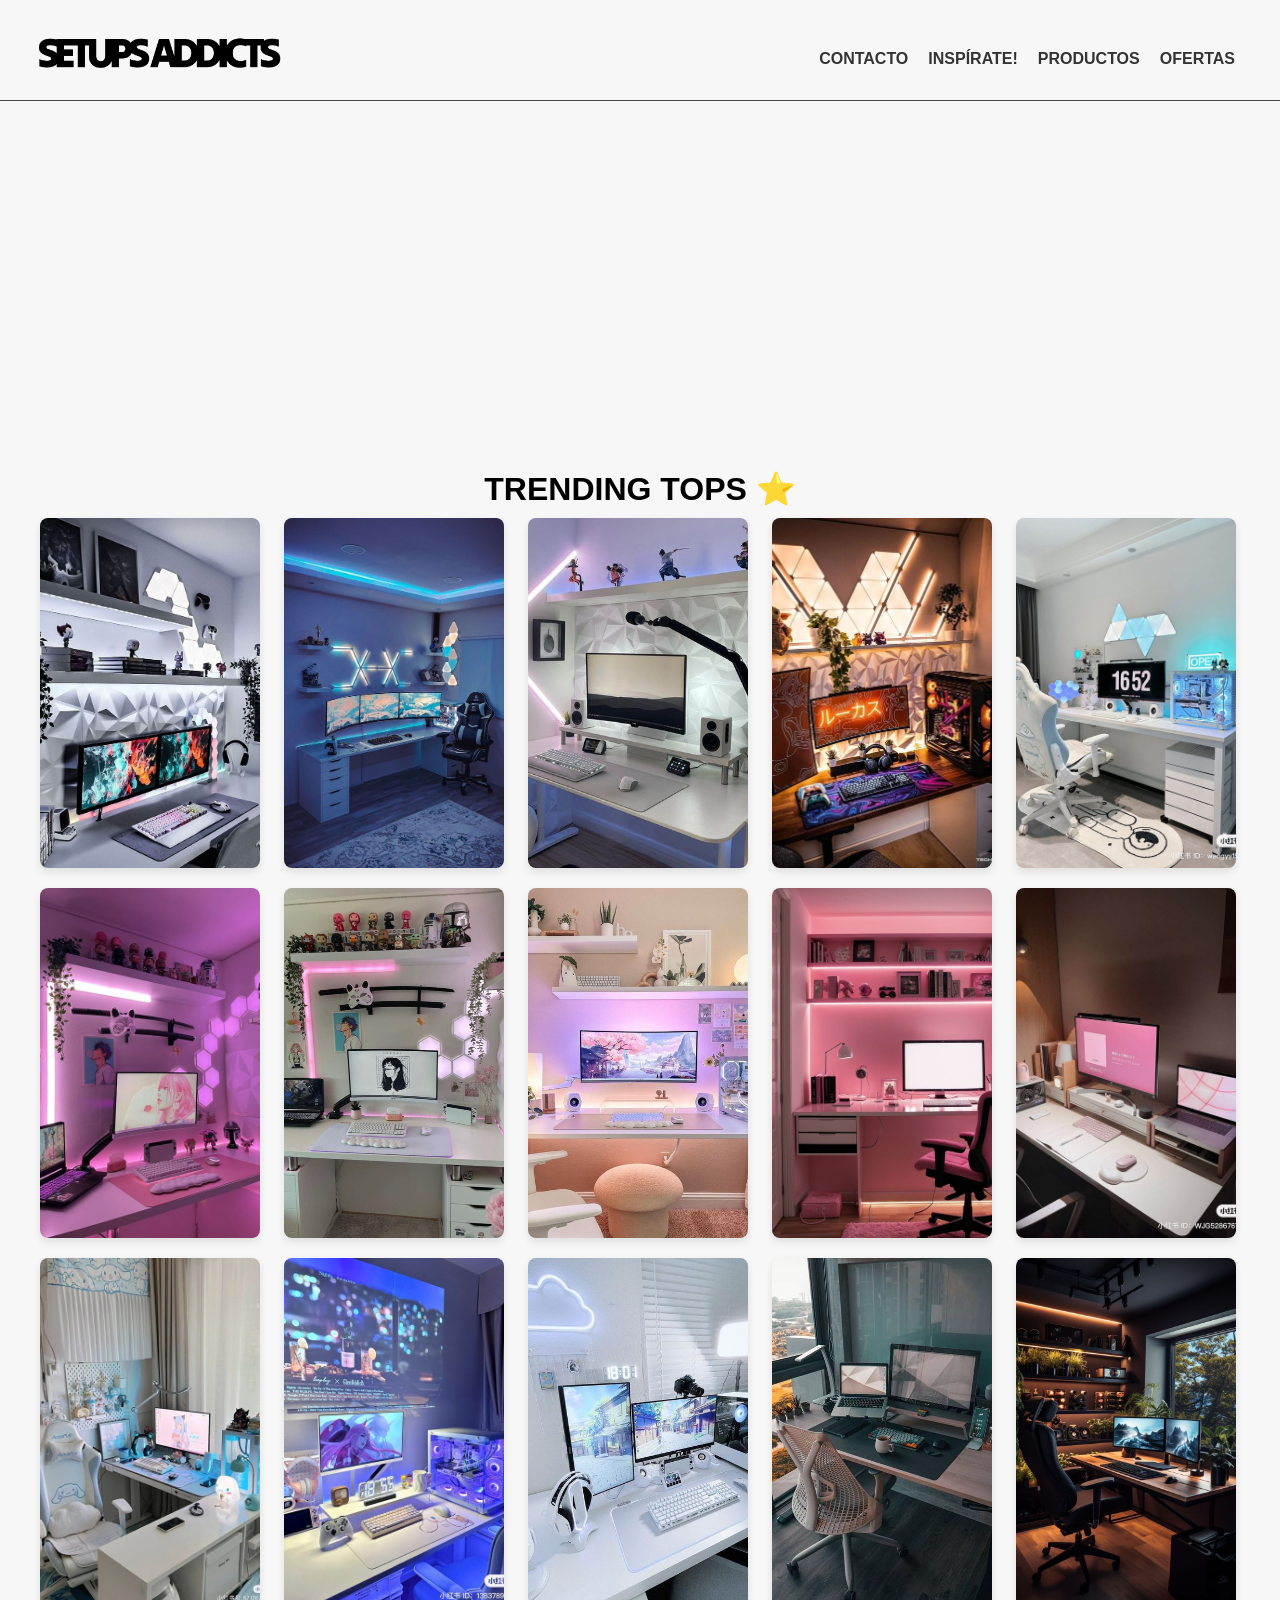
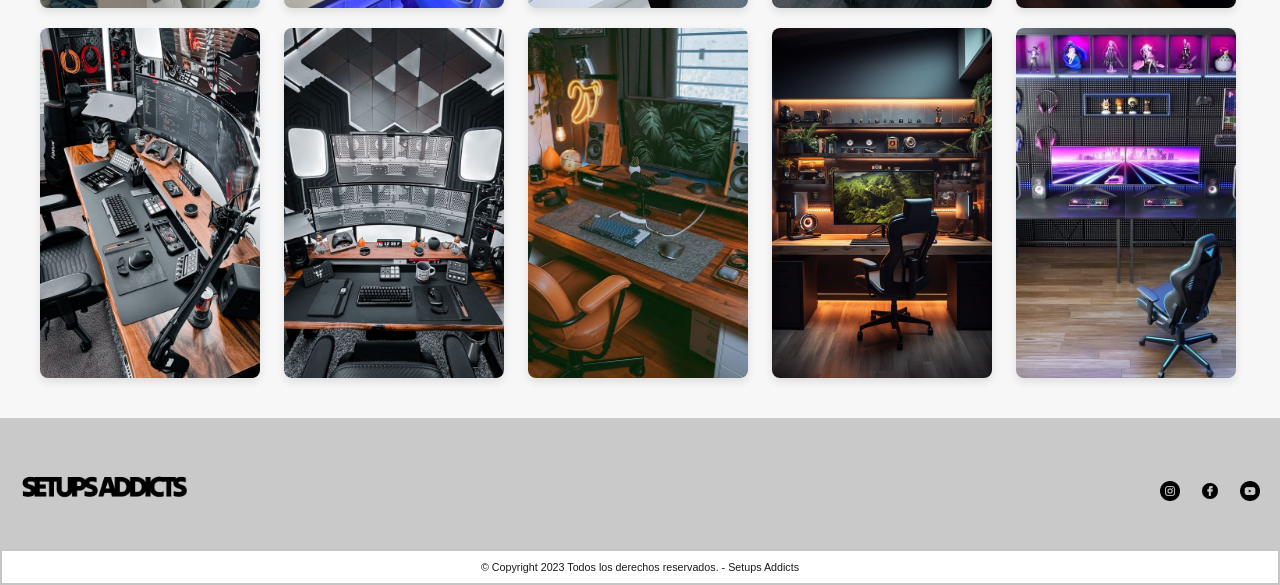
==== INSPIRATE/inspirate.html @ 832dd305 "Inicial" ====
<!DOCTYPE html>
<html lang="es">
<head>
    <meta charset="UTF-8">
    <meta name="viewport" content="width=device-width, initial-scale=1.0">
    <link rel="stylesheet" href="../CSS/estilos.css">
    <title>Inspírate!</title>
</head>
<body>
    <header>
        <!-- Logo -->
        <a href="../index.html" >
            <img class="Logo" src="../LOGO/LOGO/BLACK.png" alt="INICIO" >    </a>
            <nav> 
                <!-- Enlaces de las otras páginas -->
                <ul> 
                        <li> <a href="../OFERTAS/ofertas.html">OFERTAS</a> </li>
                        <li> <a href="../PRODUCTOS/productos.html">PRODUCTOS</a> </li>
                        <li><a href="../INSPIRATE/inspirate.html">INSPÍRATE!</a></li>
                        <li><a href="../CONTACTO/Contacto.html">CONTACTO</a></li>
                    </ul>
            </nav>
    </header>

<main>
    <div class="video-container">
        <iframe width="100%" height="315" src="https://www.youtube.com/embed/xIOTxDKA6qM?si=KhQk-yQXI6LSrJXE" title="Accesorios para setups" frameborder="0" allow="autoplay; loop; muted;" allowfullscreen> </iframe>    </div>

<h1> TRENDING TOPS ⭐</h1>
<div class="contenedor-imagenes-galery">
<img src="../INSPIRATE/IMG/1.jpg" alt="Setup blanco con luces led">
<img src="../INSPIRATE/IMG/2.jpg" alt="Setup azul">
<img src="../INSPIRATE/IMG/3.jpg" alt="Setup blanco con luces led y figuras">
<img src="../INSPIRATE/IMG/4.jpg" alt="Setup con luces led naranjas y fondo con letras japonesas">
<img src="../INSPIRATE/IMG/5.jpg" alt="Setup blanco con celeste">
<img src="../INSPIRATE/IMG/6.jpg" alt="Setup rosado con luces LED">
<img src="../INSPIRATE/IMG/7.jpg" alt="Setup estilo anime con katanas de decoración">
<img src="../INSPIRATE/IMG/8.jpg" alt="Setup adorable con luces rosadas y doradas">
<img src="../INSPIRATE/IMG/9.jpg" alt="Setup rosado con luces led">
<img src="../INSPIRATE/IMG/10.jpg" alt="Setup con la iluminación justa para el trabajo">
<img src="../INSPIRATE/IMG/11.jpg" alt="Setup en espacio reducido, colores blanco y celeste">
<img src="../INSPIRATE/IMG/12.jpg" alt="Setup futurista con proyector y luces LED azules y blancas">
<img src="../INSPIRATE/IMG/13.jpg" alt="Setup blanco y limpio, con luces led con forma de nube">
<img src="../INSPIRATE/IMG/14.jpg" alt="Setup de oficina con vista a la ciudad">
<img src="../INSPIRATE/IMG/15.jpg" alt="Setup con muchas plantas al rededor, luces led naranja">
<img src="../INSPIRATE/IMG/16.jpg" alt="Setup de oficina futurista">
<img src="../INSPIRATE/IMG/17.jpg" alt="Setup de oficina futurista">
<img src="../INSPIRATE/IMG/18.jpg" alt="Setup de oficina con luces led amarillas y muebles café">
<img src="../INSPIRATE/IMG/19.jpg" alt="Setup con muchas plantas al rededor, luces led naranja">
<img src="../INSPIRATE/IMG/20.jpg" alt="Setup de oficina futurista">

</div>

</main>
<!-- Pie de página -->
<footer>
    <div class="container">
        <div class="logo">
            <img src="../LOGO/LOGO/BLACK.png" alt="Logo de Setups Addicts">

        </div>
        <div class="redes-sociales">
            <a href="https://instagram.com" target="_blank" class="social-link"><img src="../LOGO/ICONOS/instagram.png" height="20px" alt="Instagram"></a>
            <a href="https://facebook.com" target="_blank" class="social-link"><img src="../LOGO/ICONOS/social.png" height="20px" alt="Facebook"></a>
            <a href="https://www.youtube.com" target="_blank" class="social-link"><img src="../LOGO/ICONOS/youtube.png" height="20px" alt="YouTube"></a>
        </div>
        </div>
    </div>
    <div class="Copyright"> 
        <h6> © Copyright 2023 Todos los derechos reservados. - Setups Addicts </h6>
    </div>

</footer>
    

</body>
</html>
---- CSS/estilos.css ----
*{
    margin: 0;
    padding: 0;
    font-family: "Poppins", sans-serif;
    font-weight: 400;
    font-style: normal;
}
/* Body */
body {
    background-color: #f7f7f7;
    margin: 0;
}
/* Header */
header{
    border-bottom:  1px solid rgb(70, 70, 70);
    text-align: center;
    padding: 50px 35px;
    font-family: 'Poppins', sans-serif;
    position: relative;
}
nav ul li{
    list-style: none;
    margin: 0 10px;
    display: inline-block;
    float: right;
}
.Logo{
    float: left;
    width: 250px;
    transform: translateX(-50%);
    top: 50%;
    transform: translateY(-45%);
}
a{
    text-decoration: none;
    text-transform: uppercase;
    font-weight: bold;
    color: #333;
}
/* MAIN */
imgBanner1{
margin: 0;
padding: 0;
}
h1{
    text-align: center;
    text-decoration: none;
    padding: 10px 0 10px 0;
    margin: 0px;
    font-family: "Poppins", sans-serif;
    font-weight: bold;
}

main{
    margin: 20px;
    padding: 20px;    
}
/* formularios */
.contacto{
    margin: 20px;
    text-align: center;
}
.contacto h3 {
    font-size: 16px;
}
.contacto label {
    font-size: 20px;
}

.contacto input[type="text"],
.contacto input[type="Correo"],
.contacto input[type="Tel"],
.contacto input[type="motivo"],
.contacto textarea {
    width: 100%;
    padding: 10px;
    margin-bottom: 10px;
    font-size: 16px;
    border-radius: 5px;
    border: 1px solid #ccc;
}
.contacto input[type="submit"] {
    padding: 10px 20px;
    font-size: 16px;
    background-color: #7ba8d3;
    color: #fff;
    border: none;
    border-radius: 5px;
    cursor: pointer;
}
.contacto input[type="submit"]:hover {
    background-color: #363e86;
}

/* formularios */
.Mapa{
    text-align: center;
}

/* Card Productos */
.card-container{
    display: flex;
    justify-content: space-around;
    align-items: center;
}

.card {
    width: 200px;
    height: 350px;
    margin: 10px;
    background-color: #fff;
    border-radius: 10px;
    box-shadow: 0 4px 8px rgba(0, 0, 0, 0.1);
    overflow: hidden;
    width: 300px;
}

.product-image {
    width: 100%;
    height: 200px;
    object-fit: cover;
}

.product-details {
    padding: 20px;
}

.product-title {
    margin: 0;
    font-family: "Poppins", sans-serif;
    font-weight: 600;
    font-style: normal;
    font-size: 18px;
    color: #333;
}

.descripciondeproducto {
    margin: 10px 0;
    font-size: 14px;
    color: #666;
}

.producto-precio {
    margin: 0;
    font-size: 20px;
    color: #ff0037;
    font-weight: bold;
}
.precio-anterior{
    margin: 0;
    font-size:10px ;
    text-decoration: line-through;
    color: #6d6d6d;
}
.contenedor-imagenes-galery {
    text-align: center;
    display: grid;
    grid-template-columns: repeat(auto-fill, minmax(200px, 1fr));
    gap: 20px;
}

.contenedor-imagenes-galery img {
    width: 220px;
    height: 350px;
    object-fit: cover;
    border-radius: 8px;
    box-shadow: 0 4px 8px rgba(0, 0, 0, 0.1);
}
.contenedor-imagenes-inicio{
    padding-top: 10px;
    text-align: center;
    display: grid;
    grid-template-columns: repeat(auto-fill, minmax(200px, 1fr));
    gap: 20px;

}
.contenedor-imagenes-inicio img{
    width: 220px;
    height: 230px;
    object-fit: cover;
    border-radius: 8px;
    box-shadow: 0 4px 8px rgba(0, 0, 0, 0.034);
}
/* -----------------------------------------FOOTER --------------------------------------*/
footer {
    background-color: #c9c9c9;
    height: 150px;
    color: rgb(27, 27, 27);
}
.container{
    padding: 20px 0;
    display: flex;
    justify-content: space-between;
    align-items: center;    
    

}
.logo img{
    padding-left: 20px;
    padding-top: 30px;
        width: 170px;
}
.redes-sociales {
    display: flex;
}
.social-link {
    padding-top: 40px;
    margin-right: 20px;
}
.Copyright{
    border: 2px solid rgb(197, 197, 197);
    background-color: #fff;
    margin-top: 20px;
    padding: 10px;
    text-align: center;
}

/* -------------------------------------------FOOTER---------------------------------- */
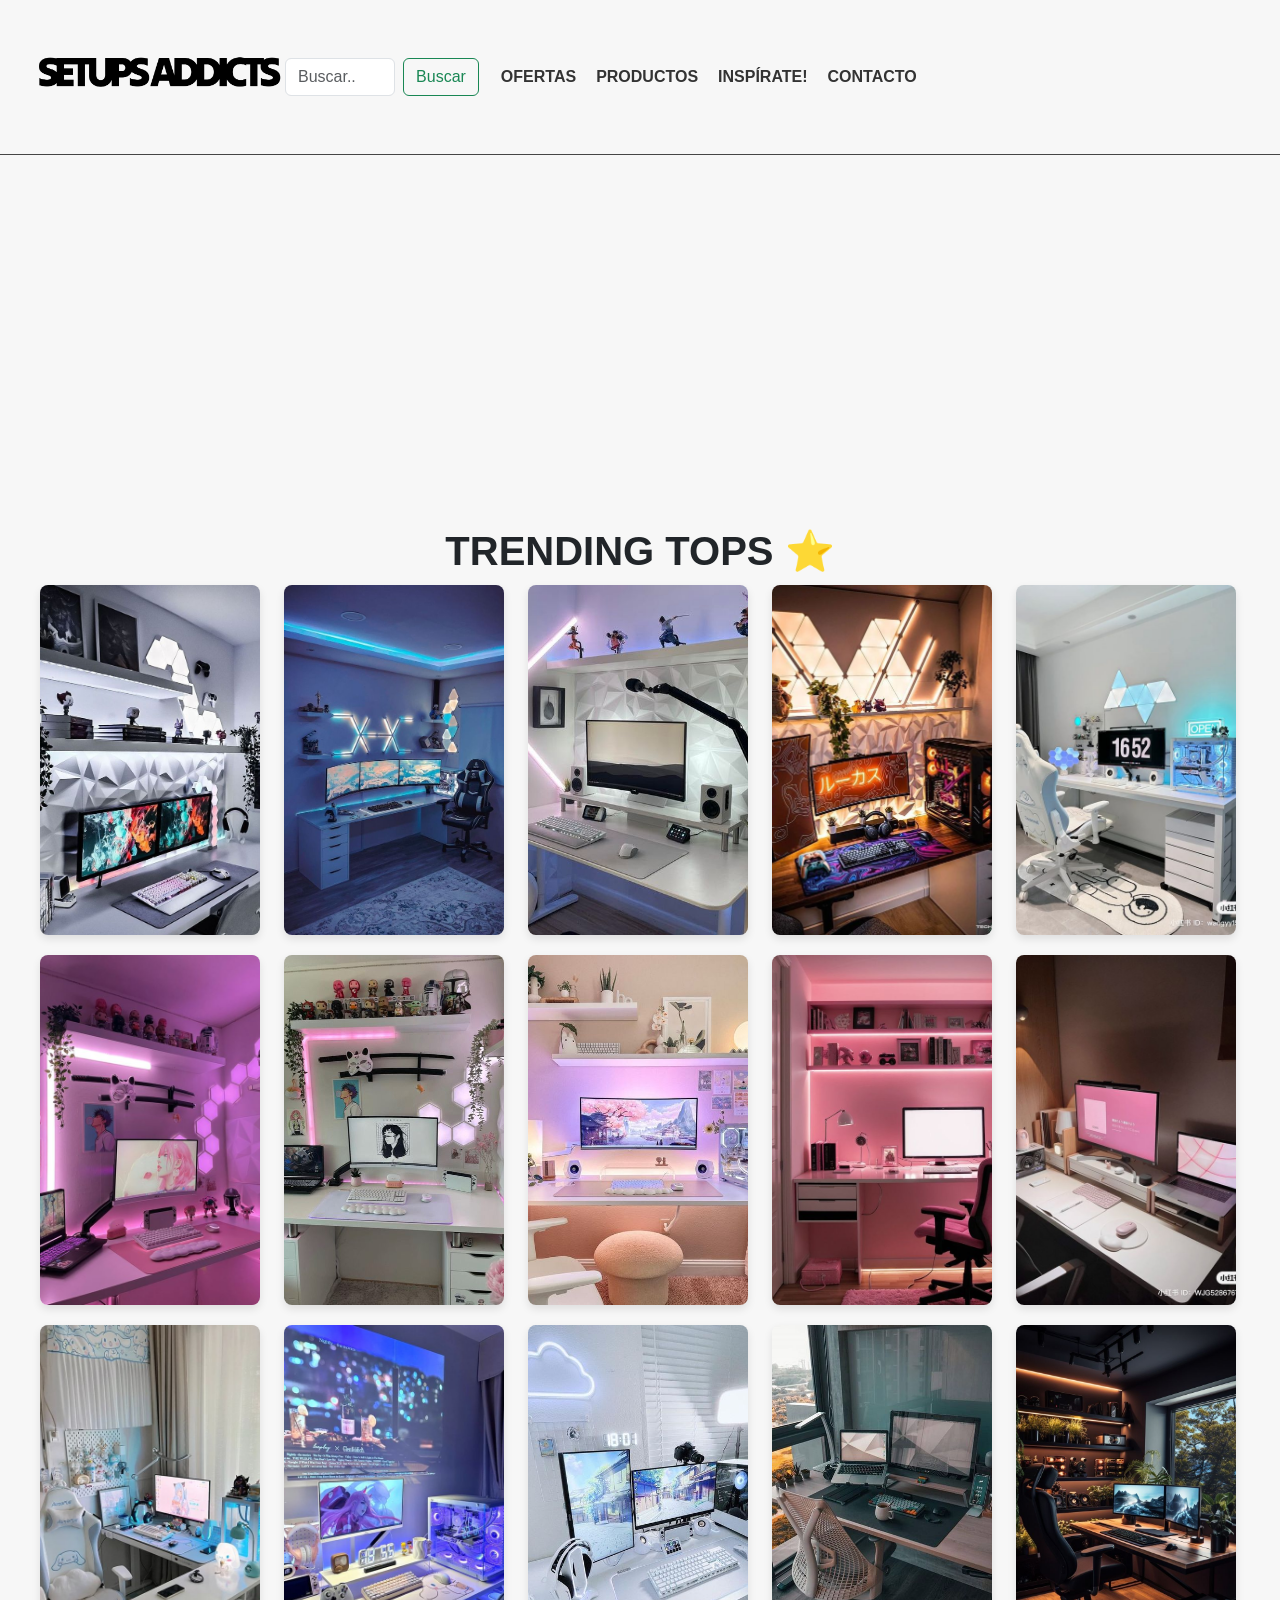
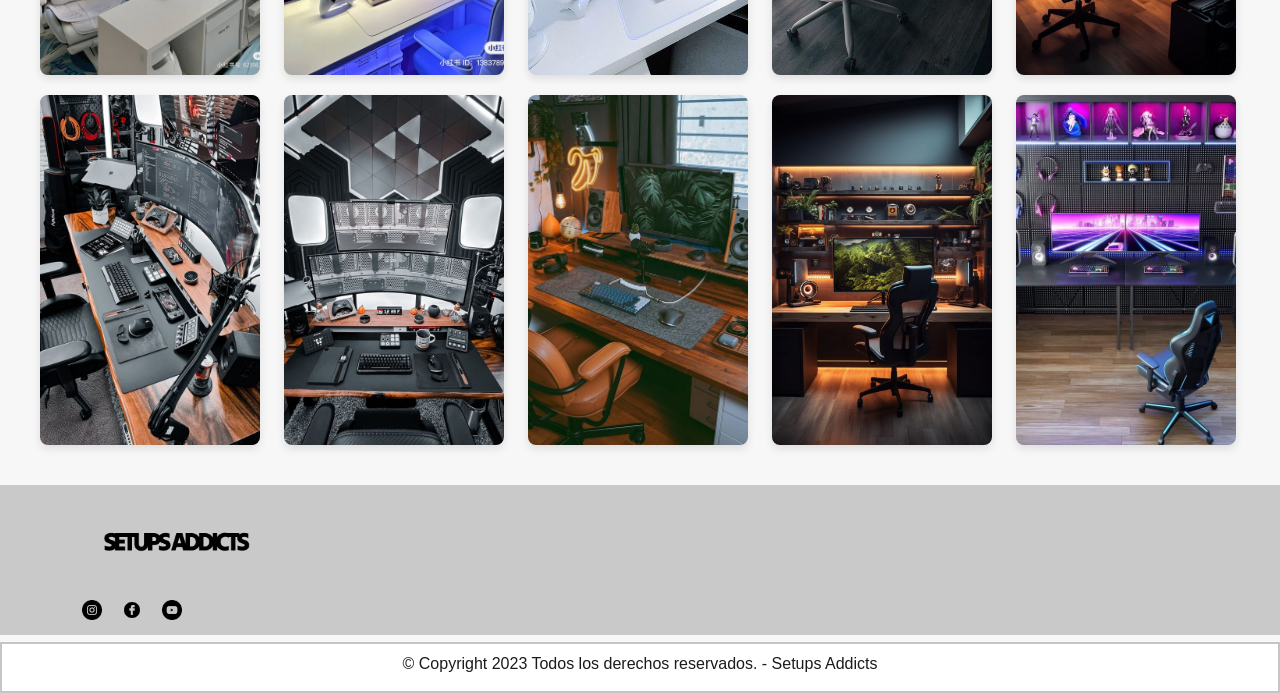
==== commit e5d95068: "Entrega con Bootstrap" ====
--- a/INSPIRATE/inspirate.html
+++ b/INSPIRATE/inspirate.html
@@ -3,23 +3,39 @@
 <head>
     <meta charset="UTF-8">
     <meta name="viewport" content="width=device-width, initial-scale=1.0">
+        <!-- Bootstrap -->
+        <link href="https://cdn.jsdelivr.net/npm/bootstrap@5.3.3/dist/css/bootstrap.min.css" rel="stylesheet"
+        integrity="sha384-QWTKZyjpPEjISv5WaRU9OFeRpok6YctnYmDr5pNlyT2bRjXh0JMhjY6hW+ALEwIH" crossorigin="anonymous">
     <link rel="stylesheet" href="../CSS/estilos.css">
     <title>Inspírate!</title>
 </head>
 <body>
     <header>
         <!-- Logo -->
-        <a href="../index.html" >
-            <img class="Logo" src="../LOGO/LOGO/BLACK.png" alt="INICIO" >    </a>
-            <nav> 
-                <!-- Enlaces de las otras páginas -->
-                <ul> 
+        <nav class="navbar navbar-expand-lg encabezado">
+            <a href="../index.html">
+                <img class="Logo" src="../LOGO/LOGO/BLACK.png" alt="INICIO"> </a>
+            <!-- Busqueda -->
+            <form class="d-flex" role="search">
+                <input class="form-control me-2" type="search" placeholder="Buscar.." aria-label="Search">
+                <button class="btn btn-outline-success" type="submit">Buscar</button>
+            </form>
+            <!-- Menu hamburguesa BS -->
+            <div class="container-fluid">
+                <button class="navbar-toggler" type="button" data-bs-toggle="collapse" data-bs-target="#navbarNav"
+                    aria-controls="navbarNav" aria-expanded="false" aria-label="Toggle navigation">
+                    <span class="navbar-toggler-icon"></span>
+                </button>
+                <div class="collapse navbar-collapse" id="navbarNav">
+                    <ul class="navbar-nav">
                         <li> <a href="../OFERTAS/ofertas.html">OFERTAS</a> </li>
                         <li> <a href="../PRODUCTOS/productos.html">PRODUCTOS</a> </li>
                         <li><a href="../INSPIRATE/inspirate.html">INSPÍRATE!</a></li>
                         <li><a href="../CONTACTO/Contacto.html">CONTACTO</a></li>
                     </ul>
-            </nav>
+                </div>
+            </div>
+        </nav>
     </header>
 
 <main>
@@ -71,7 +87,9 @@
     </div>
 
 </footer>
-    
+<script src="https://cdn.jsdelivr.net/npm/bootstrap@5.3.3/dist/js/bootstrap.bundle.min.js"
+integrity="sha384-YvpcrYf0tY3lHB60NNkmXc5s9fDVZLESaAA55NDzOxhy9GkcIdslK1eN7N6jIeHz"
+crossorigin="anonymous"></script>
 
 </body>
 </html>
--- a/CSS/estilos.css
+++ b/CSS/estilos.css
@@ -6,13 +6,13 @@
     font-weight: 400;
     font-style: normal;
 }
-/* Body */
+/* ----------------------------Body------------------------ */
 body {
     background-color: #f7f7f7;
     margin: 0;
 }
-/* Header */
-header{
+/* ----------------------------Header-------------------- */
+.encabezado {
     border-bottom:  1px solid rgb(70, 70, 70);
     text-align: center;
     padding: 50px 35px;
@@ -23,26 +23,29 @@
     list-style: none;
     margin: 0 10px;
     display: inline-block;
-    float: right;
+    text-align: right;
 }
 .Logo{
     float: left;
     width: 250px;
     transform: translateX(-50%);
-    top: 50%;
-    transform: translateY(-45%);
-}
-a{
+    top: 55%;
+    transform: translateY(-10%);
+}
+nav a{
     text-decoration: none;
     text-transform: uppercase;
     font-weight: bold;
     color: #333;
 }
-/* MAIN */
-imgBanner1{
-margin: 0;
+
+/* ---------Banner y Carrousel---------- */
+.bannercontenido{
+margin: 0px;
 padding: 0;
 }
+
+/* --------Main ----------- */
 h1{
     text-align: center;
     text-decoration: none;
@@ -56,7 +59,7 @@
     margin: 20px;
     padding: 20px;    
 }
-/* formularios */
+/* ---------------formularios --------------------*/
 .contacto{
     margin: 20px;
     text-align: center;
@@ -93,12 +96,12 @@
     background-color: #363e86;
 }
 
-/* formularios */
-.Mapa{
-    text-align: center;
-}
-
-/* Card Productos */
+/* ------------------Mapa -------------------*/
+.Mapa container{
+    text-align: center;
+}
+
+/* ----------------------Card Productos --------------------------*/
 .card-container{
     display: flex;
     justify-content: space-around;
@@ -188,7 +191,7 @@
     height: 150px;
     color: rgb(27, 27, 27);
 }
-.container{
+.Footercontainer{
     padding: 20px 0;
     display: flex;
     justify-content: space-between;
@@ -198,7 +201,7 @@
 }
 .logo img{
     padding-left: 20px;
-    padding-top: 30px;
+    padding-top: 40px;
         width: 170px;
 }
 .redes-sociales {
@@ -216,5 +219,40 @@
     text-align: center;
 }
 
-/* -------------------------------------------FOOTER---------------------------------- */
-
+/* -----------------------Responsive-------------------- */
+
+/* Tablet 768px hasta 1023 */
+@media (max-width:1023px){
+
+    /* Header */
+    .encabezado {
+        height: auto;
+        flex-direction: column;
+        text-align: center;
+    }
+    /* INDEX - INICIO */
+    /* Banner */
+    .bannercontenido{
+        margin: 0;
+        font-size: 2.5rem;
+    }
+    /* contenedor-inicio */
+    .contenedor-ofertas-inicio{
+        margin: 5vh;
+        font-size: inherit;
+    }
+    .contenedor-imagenes-inicio{
+        margin: 5vh;
+        
+        grid-template-columns: 1fr 1fr;
+    }
+    /* Footer */
+    
+    /* PÁGINA DE OFERTAS */
+    .contenedor-ofertas h1 {
+        margin: 5vh;
+        grid-template-columns: 1fr 1fr;
+        
+    }
+    
+}
